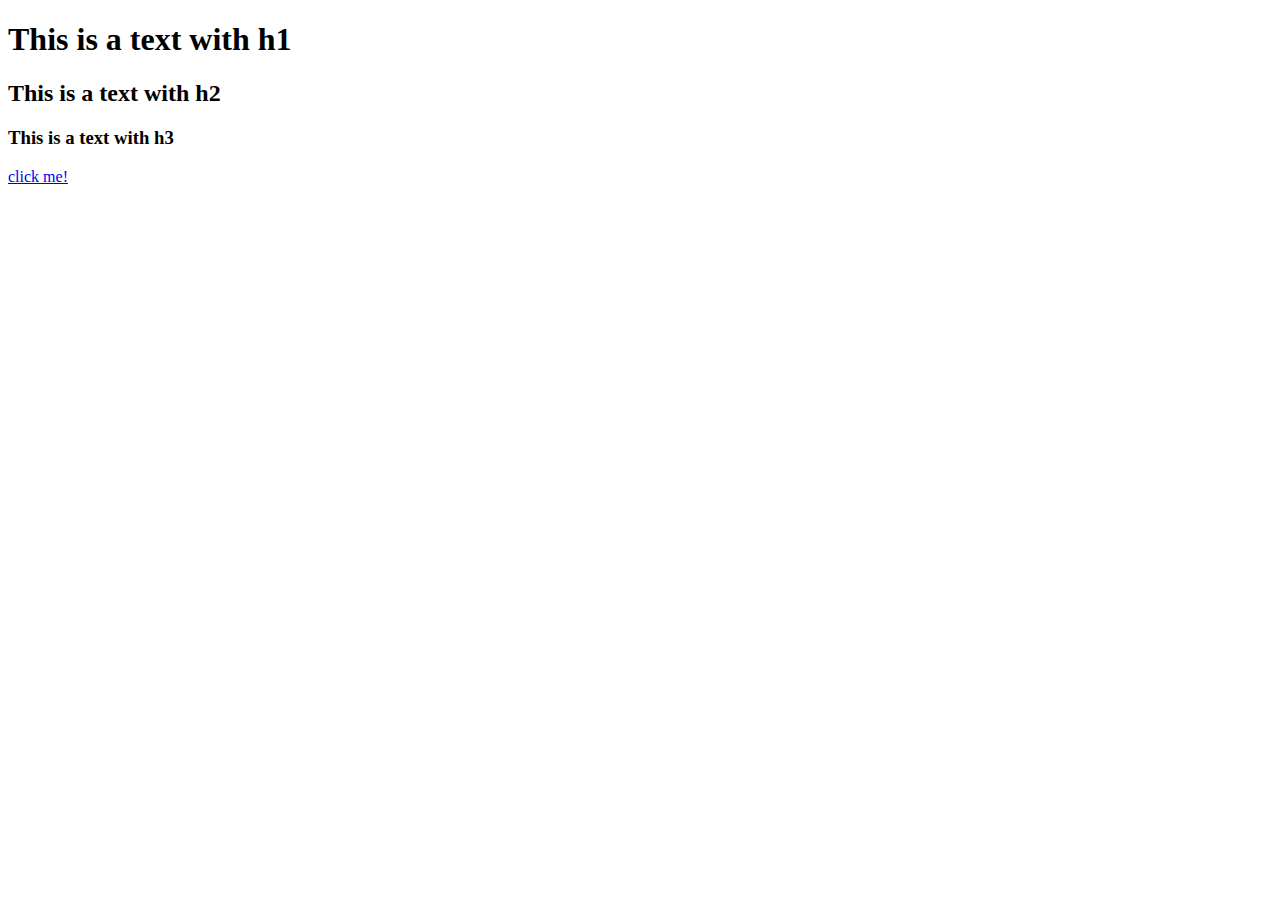
==== index.html @ 057310a1 "w3 Basic" ====
<!DOCTYPE html>
<html lang="en">
<head>
    <meta charset="UTF-8">
    <meta name="viewport" content="width=device-width, initial-scale=1.0">
    <title>Document</title>
</head>
<body>
    <h1>This is a text with h1</h1>
    <h2>This is a text with h2</h2>
    <h3>This is a text with h3</h3>

    <a href="https://www.w3schools.com">click me!</a>

</body>
</html>
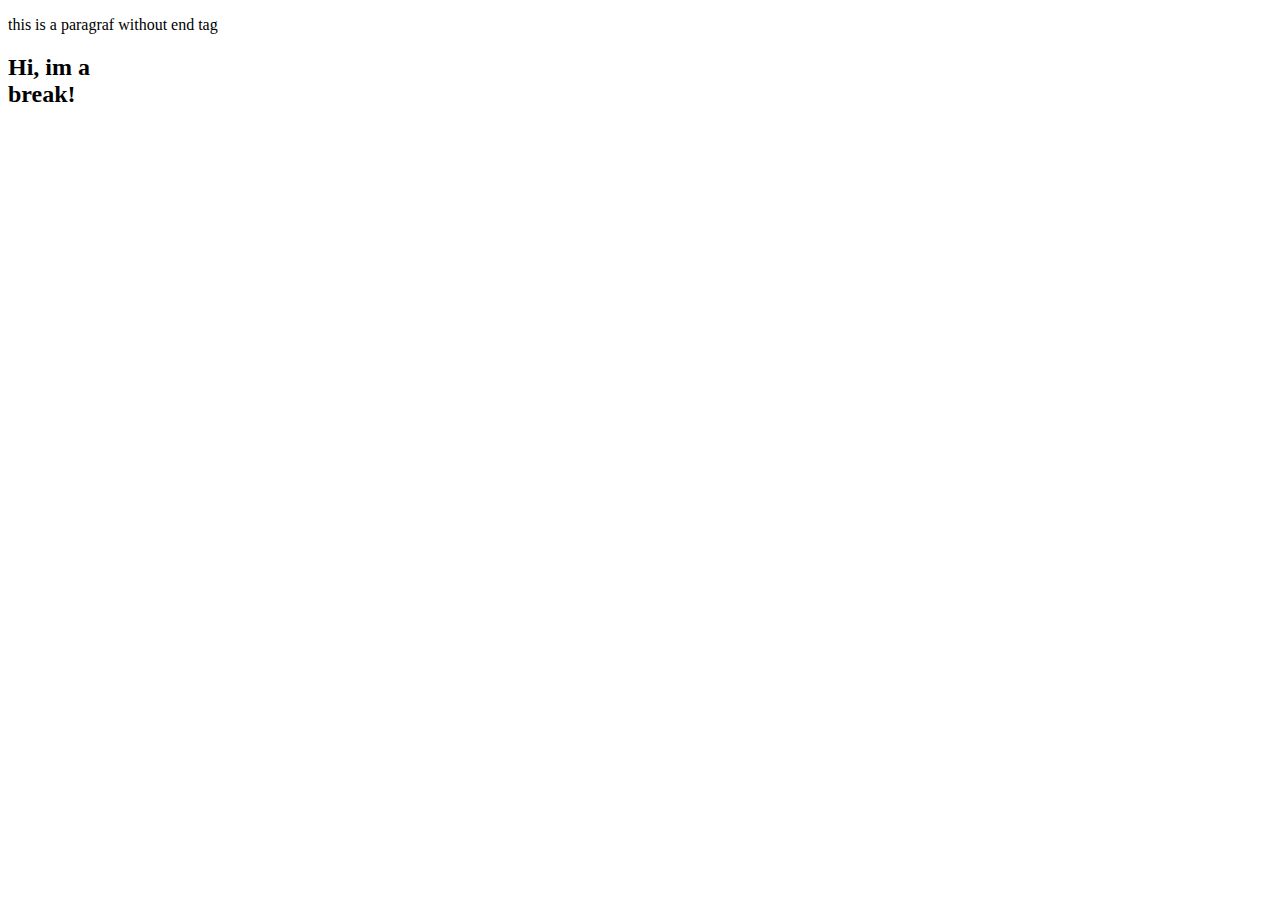
==== commit 3f16c625: "w3 Elements" ====
--- a/index.html
+++ b/index.html
@@ -6,11 +6,7 @@
     <title>Document</title>
 </head>
 <body>
-    <h1>This is a text with h1</h1>
-    <h2>This is a text with h2</h2>
-    <h3>This is a text with h3</h3>
-
-    <a href="https://www.w3schools.com">click me!</a>
-
+    <p>this is a paragraf without end tag
+    <h2>Hi, im a <br>break!</h2>
 </body>
 </html>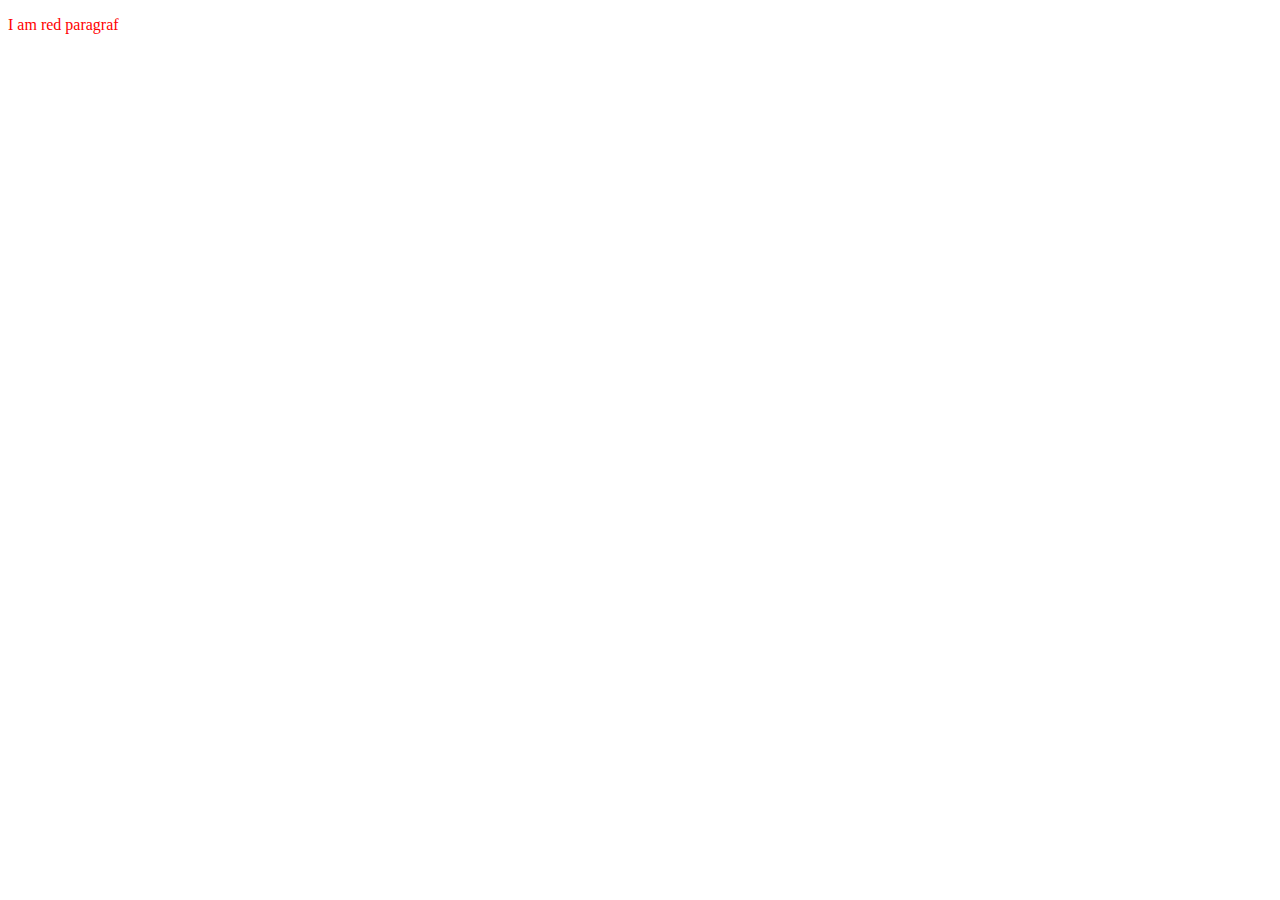
==== commit b515cef9: "w3 atributes" ====
--- a/index.html
+++ b/index.html
@@ -6,7 +6,6 @@
     <title>Document</title>
 </head>
 <body>
-    <p>this is a paragraf without end tag
-    <h2>Hi, im a <br>break!</h2>
+     <p style="color: red;">I am red paragraf</p>
 </body>
 </html>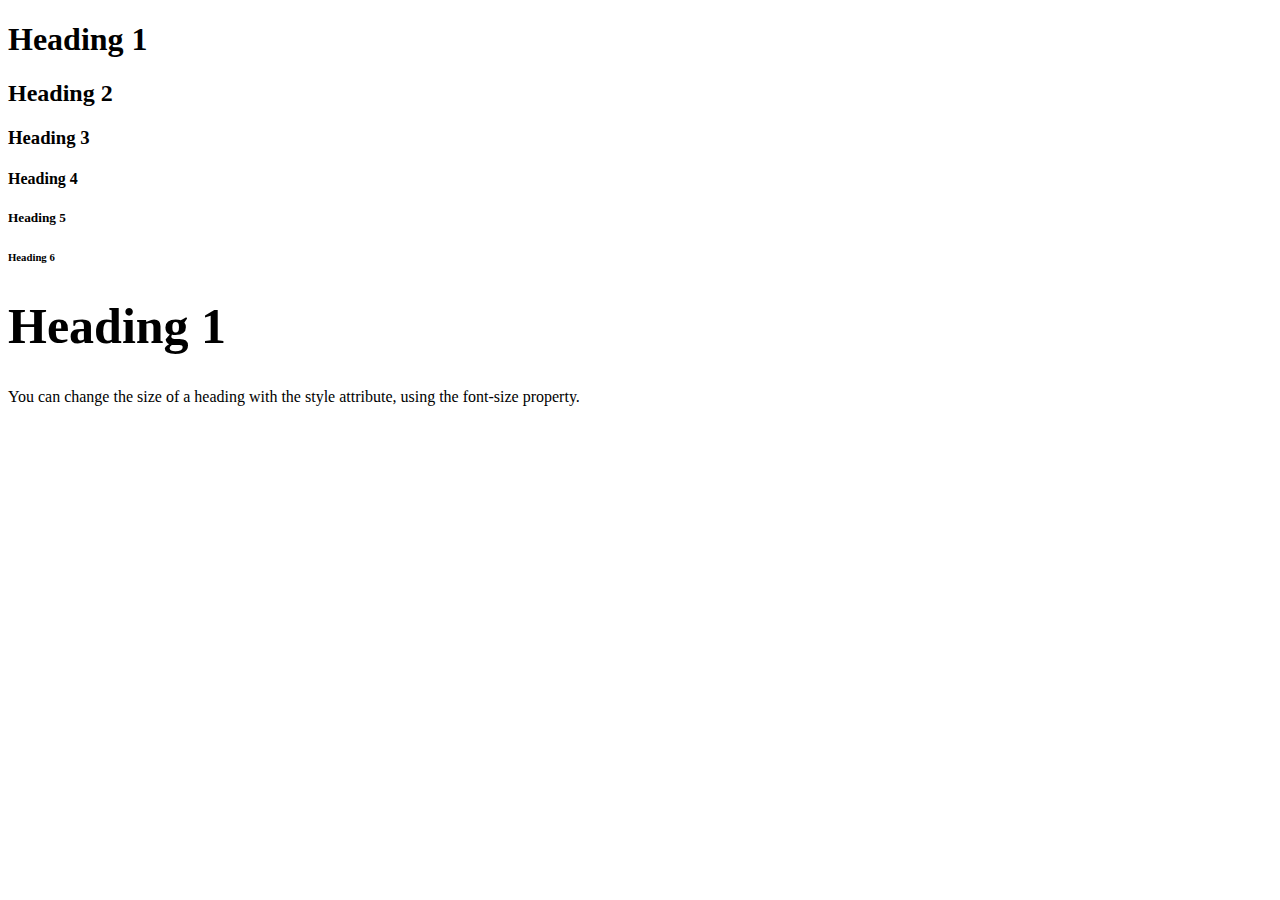
==== commit 7663b07f: "w3 headings" ====
--- a/index.html
+++ b/index.html
@@ -6,6 +6,13 @@
     <title>Document</title>
 </head>
 <body>
-     <p style="color: red;">I am red paragraf</p>
+    <h1>Heading 1</h1>
+    <h2>Heading 2</h2>
+    <h3>Heading 3</h3>
+    <h4>Heading 4</h4>
+    <h5>Heading 5</h5>
+    <h6>Heading 6</h6>
+    <h1 style="font-size: 50px;">Heading 1</h1>
+    <p>You can change the size of a heading with the style attribute, using the font-size property.</p>
 </body>
 </html>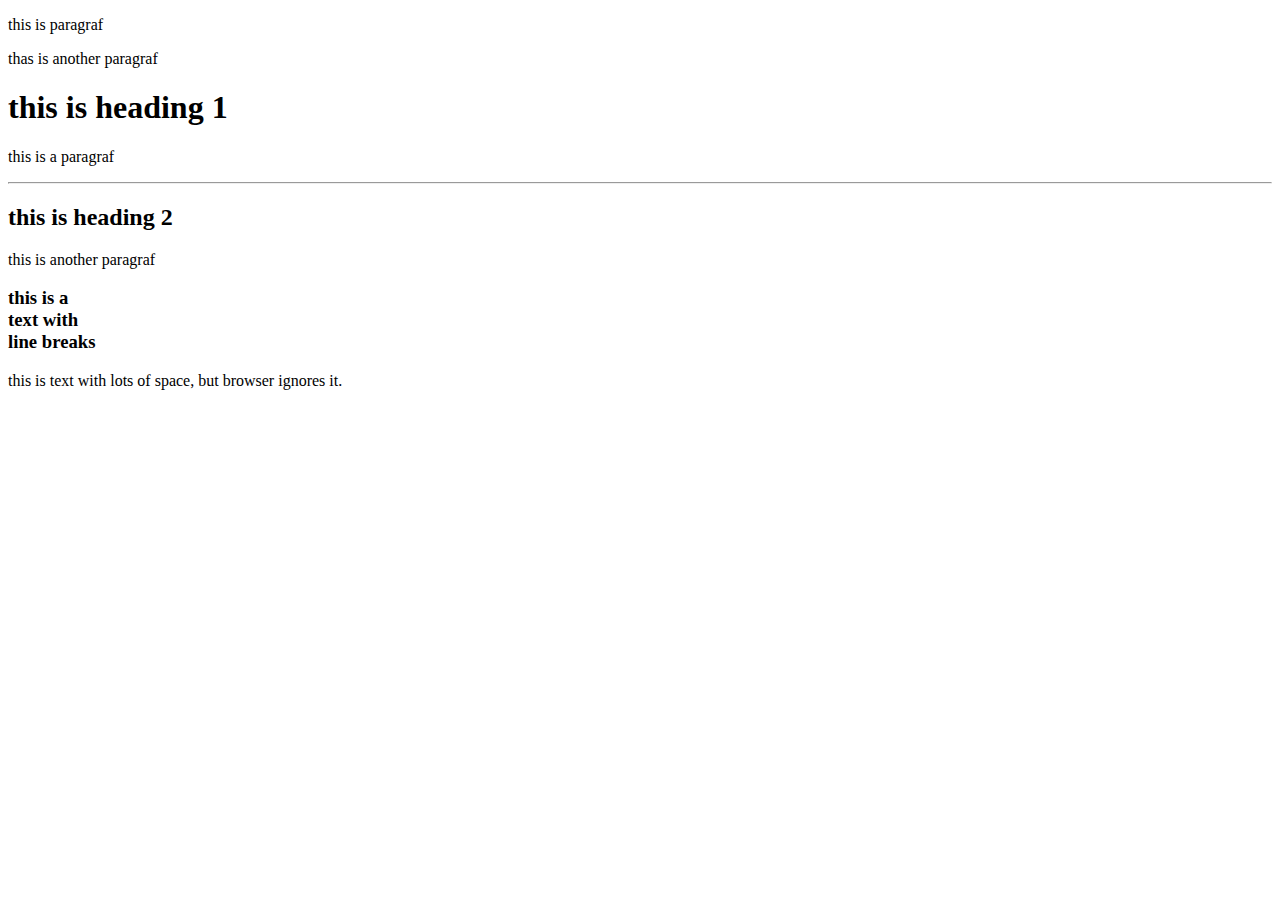
==== commit eab04038: "w3 paragrafs" ====
--- a/index.html
+++ b/index.html
@@ -6,13 +6,21 @@
     <title>Document</title>
 </head>
 <body>
-    <h1>Heading 1</h1>
-    <h2>Heading 2</h2>
-    <h3>Heading 3</h3>
-    <h4>Heading 4</h4>
-    <h5>Heading 5</h5>
-    <h6>Heading 6</h6>
-    <h1 style="font-size: 50px;">Heading 1</h1>
-    <p>You can change the size of a heading with the style attribute, using the font-size property.</p>
+    <p>this is paragraf</p>
+    <p>thas is another paragraf</p>
+
+    <h1>this is heading 1</h1>
+    <p>this is a paragraf</p>
+    <hr>
+    <h2>this is heading 2</h2>
+    <p>this is another paragraf</p>
+    <h3>this is a <br>text with <br>line breaks</h3>
+    <p>this is 
+        text with
+        lots of
+        space, but 
+        browser ignores
+        it.
+    </p>
 </body>
 </html>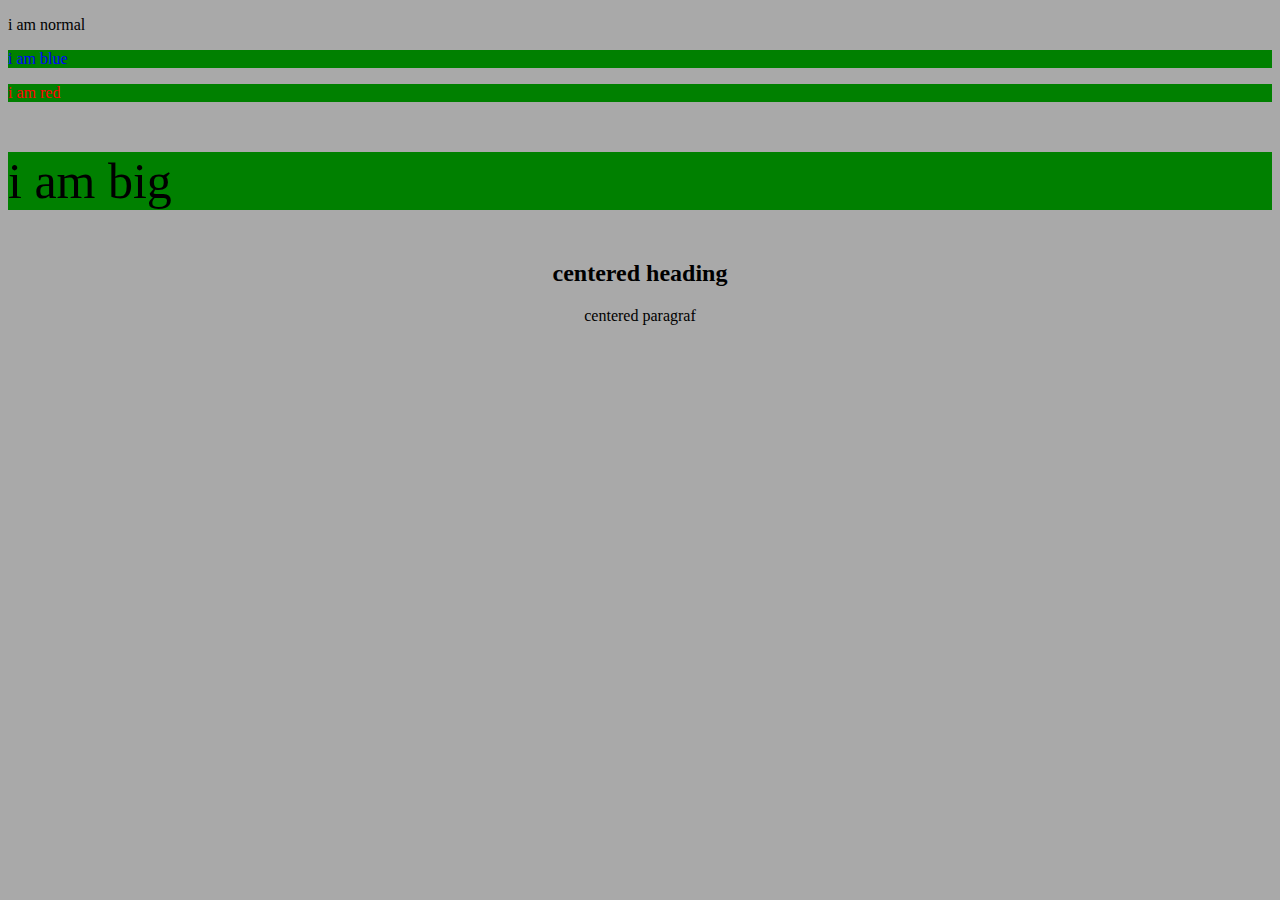
==== commit 26944b88: "w3 style" ====
--- a/index.html
+++ b/index.html
@@ -5,22 +5,12 @@
     <meta name="viewport" content="width=device-width, initial-scale=1.0">
     <title>Document</title>
 </head>
-<body>
-    <p>this is paragraf</p>
-    <p>thas is another paragraf</p>
-
-    <h1>this is heading 1</h1>
-    <p>this is a paragraf</p>
-    <hr>
-    <h2>this is heading 2</h2>
-    <p>this is another paragraf</p>
-    <h3>this is a <br>text with <br>line breaks</h3>
-    <p>this is 
-        text with
-        lots of
-        space, but 
-        browser ignores
-        it.
-    </p>
+<body style="background-color: darkgray;">
+    <p>i am normal</p>
+    <p style="color: blue;background-color: green;">i am blue</p>
+    <p style="color: red;background-color: green;">i am red</p>
+    <p style="font-size: 50px;background-color: green;">i am big</p>
+    <h2 style="text-align: center;">centered heading</h2>
+    <p style="text-align: center;">centered paragraf</p>
 </body>
 </html>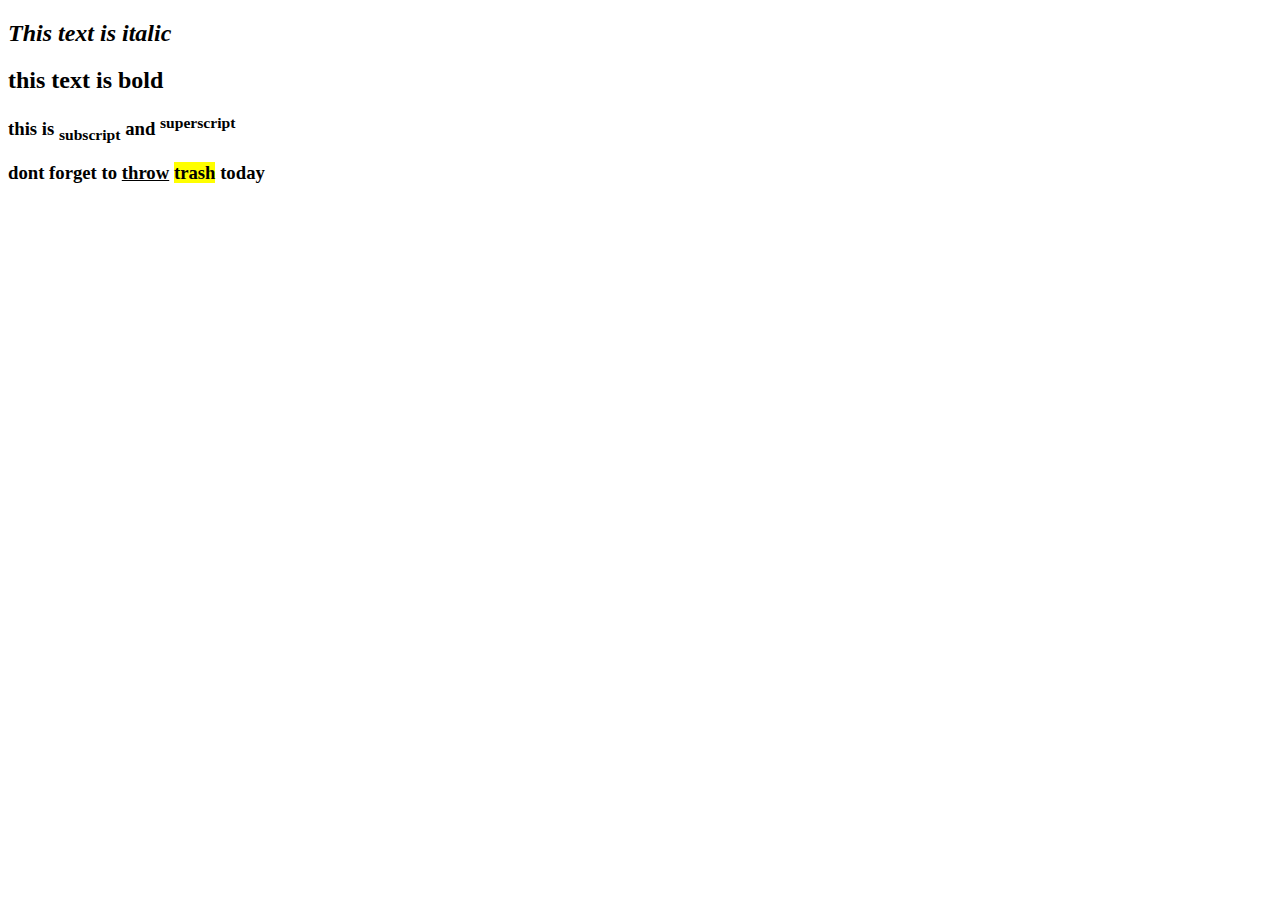
==== commit 4a258bec: "w3 formatting" ====
--- a/index.html
+++ b/index.html
@@ -5,12 +5,10 @@
     <meta name="viewport" content="width=device-width, initial-scale=1.0">
     <title>Document</title>
 </head>
-<body style="background-color: darkgray;">
-    <p>i am normal</p>
-    <p style="color: blue;background-color: green;">i am blue</p>
-    <p style="color: red;background-color: green;">i am red</p>
-    <p style="font-size: 50px;background-color: green;">i am big</p>
-    <h2 style="text-align: center;">centered heading</h2>
-    <p style="text-align: center;">centered paragraf</p>
+<body>
+    <h2><i>This text is italic</i></h2>
+    <h2><b>this text is bold</b></h2>
+    <h3>this is <sub>subscript</sub> and <sup>superscript</sup></h3>
+    <h3>dont forget to <ins>throw</ins> <mark>trash</mark> today</h3>
 </body>
 </html>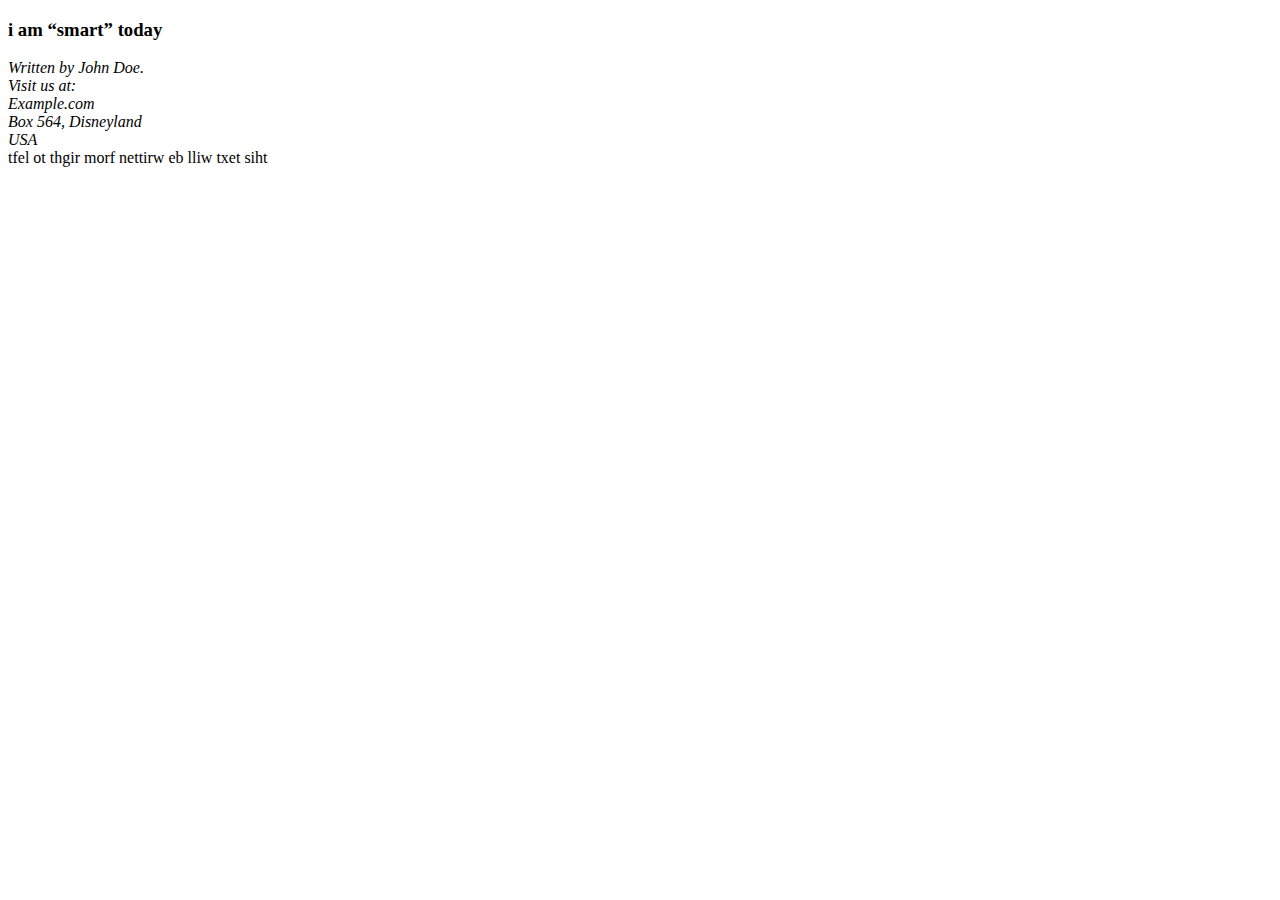
==== commit a0766dd5: "w3 Quotation" ====
--- a/index.html
+++ b/index.html
@@ -6,9 +6,13 @@
     <title>Document</title>
 </head>
 <body>
-    <h2><i>This text is italic</i></h2>
-    <h2><b>this text is bold</b></h2>
-    <h3>this is <sub>subscript</sub> and <sup>superscript</sup></h3>
-    <h3>dont forget to <ins>throw</ins> <mark>trash</mark> today</h3>
+    <h3>i am <q>smart</q> today</h3>
+    <address>Written by John Doe.<br>
+        Visit us at:<br>
+        Example.com<br>
+        Box 564, Disneyland<br>
+        USA
+    </address>
+    <bdo dir="rtl">this text will be written from right to left</bdo>
 </body>
 </html>